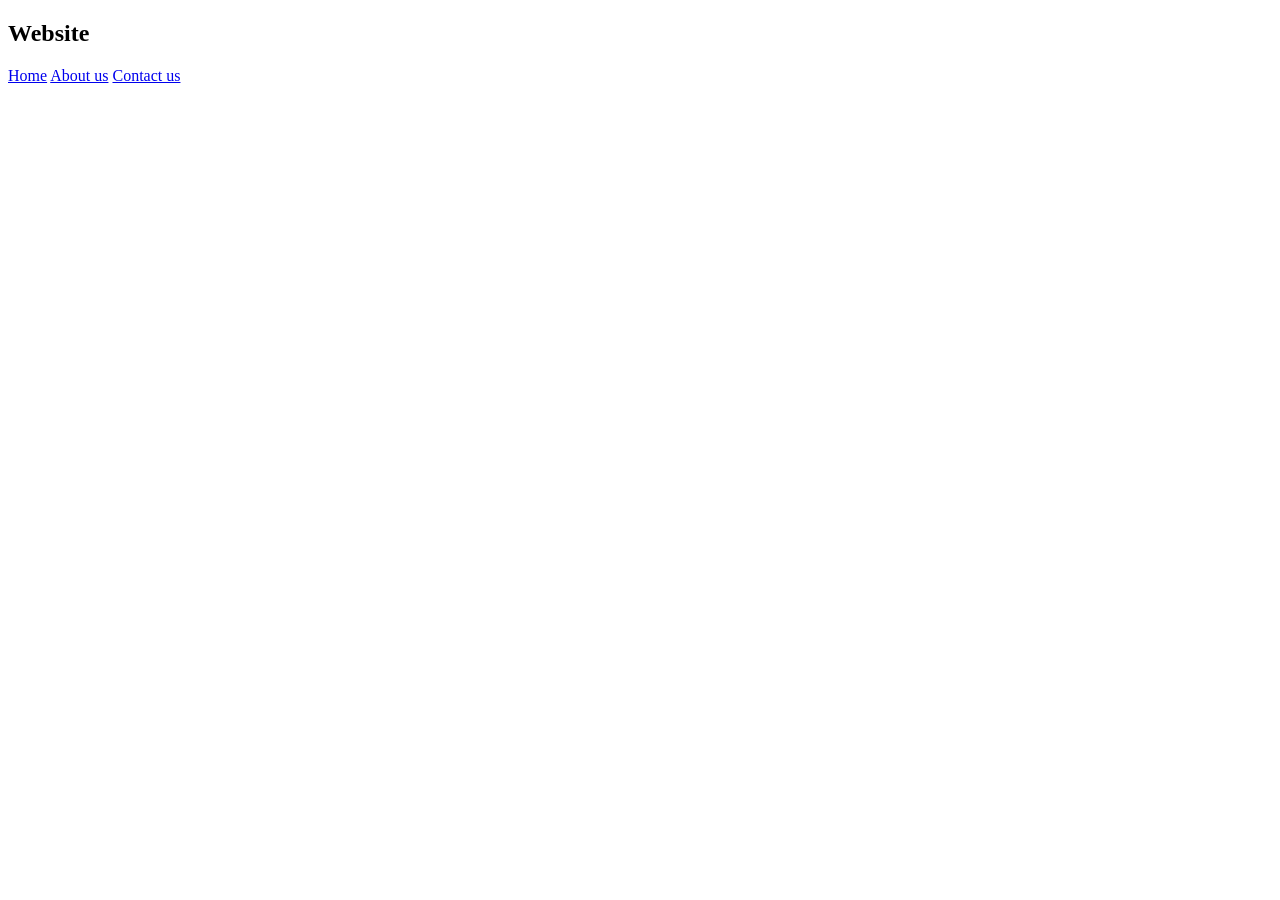
==== index.html @ 4cf52052 "initial website" ====
<!DOCTYPE html>
<html lang="en">
    <head>
        <meta charset="UTF-8">
        <meta name="viewport" content="width=device-width, initial-scale=1.0">
        <title>Home</title>
        <link rels="stylesheet" href="style.css">
    </head>
    <body>
        <header>
            <h2>Website</h2>

            <nav>
                <a href="index.html">Home</a>
                <a href="about.html">About us</a>
                <a href="contact.html">Contact us</a>
            </nav>
        </header>
    </body>
</html>
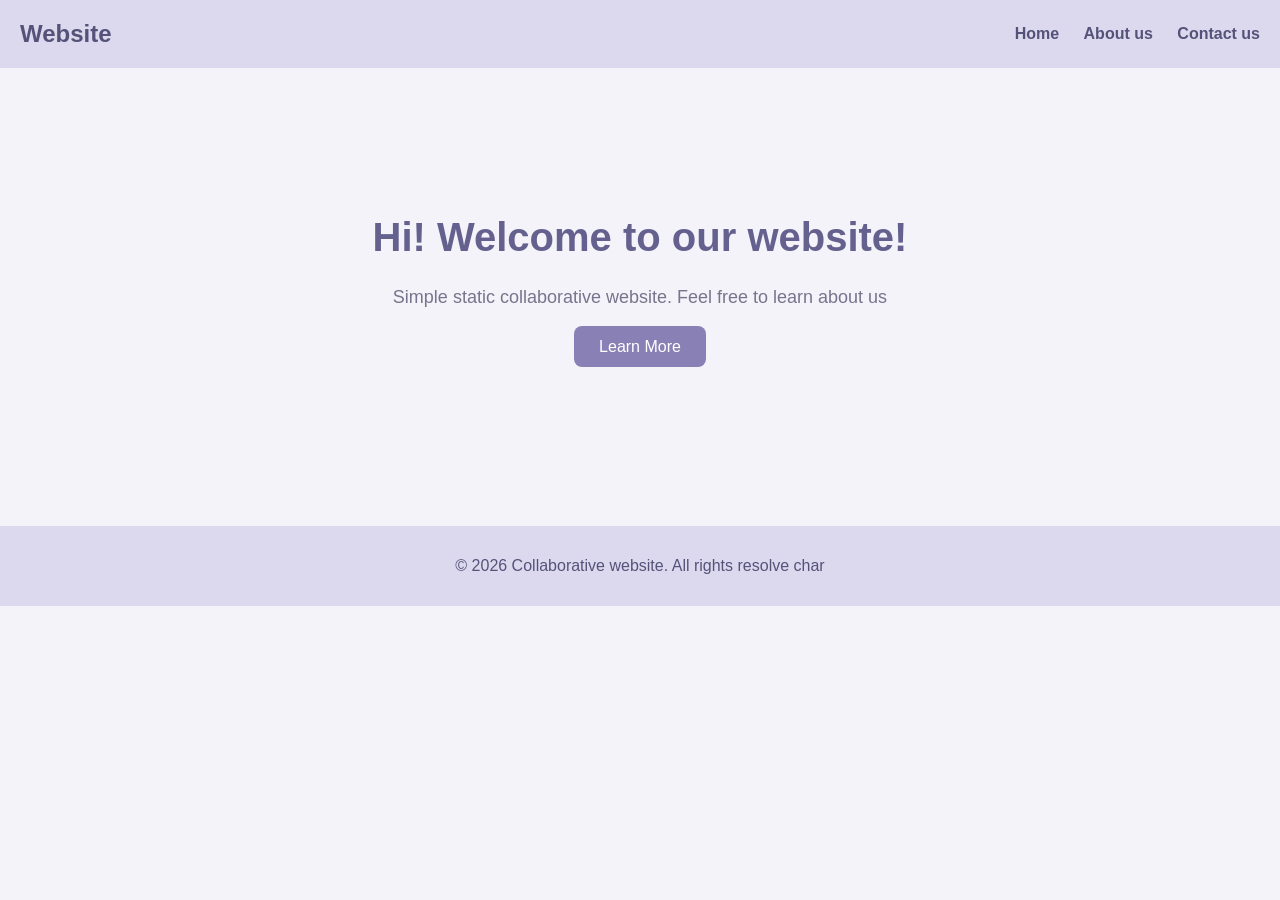
==== commit ad9691f3: "final index and css" ====
--- a/index.html
+++ b/index.html
@@ -4,7 +4,7 @@
         <meta charset="UTF-8">
         <meta name="viewport" content="width=device-width, initial-scale=1.0">
         <title>Home</title>
-        <link rels="stylesheet" href="style.css">
+        <link rel="stylesheet" href="style.css">
     </head>
     <body>
         <header>
@@ -16,5 +16,15 @@
                 <a href="contact.html">Contact us</a>
             </nav>
         </header>
+
+        <main class="home">
+            <h1> Hi! Welcome to our website!</h1>
+
+            <p> Simple static collaborative website. Feel free to learn about us</p>
+            <a href="about.html" class="button">Learn More</a>
+        </main>
+        <footer>
+            <p>&copy; 2026 Collaborative website. All rights resolve char</p>
+        </footer>
     </body>
 </html>
--- a/style.css
+++ b/style.css
@@ -0,0 +1,64 @@
+body{
+    margin:0;
+    font-family: Arial, sans-serif;
+    background-color: #F4F3F9;
+    color: #38364F;
+}
+header{
+    background-color: #DCD9EE;
+    padding: 20px;
+    display: flex;
+    justify-content: space-between;
+    align-items: center;
+}
+header h2{
+    color: #55527A;
+    margin: 0;
+}
+nav a{
+    text-decoration: none;
+    color: #55527A;
+    margin-left: 20px;
+    font-weight: bold;
+}
+
+.home{
+    text-align: center;
+    padding: 120px 20px;
+}
+.home h1{
+    color: #64618F;
+    font-size: 40px;
+}
+.home p{
+    font-size: 18px;
+    color: #77748d;
+    margin-bottom: 30px;
+}
+.button{
+    background-color: #8981b5;
+    color: white;
+    padding: 12px 25px;
+    border-radius: 8px;
+    text-decoration: none;
+}
+.content {
+    background-color: white;
+    max-width: 700px;
+    margin: 70px auto;
+    padding: 40px;
+    border-radius: 12px;
+    line-height: 1.8;
+}
+
+.content h1 {
+    color: #64618F;
+}
+
+footer {
+    text-align: center;
+    background-color: #DCD9EE;
+    color: #55527A;
+    padding: 15px;
+    margin-top: 50px;
+}
